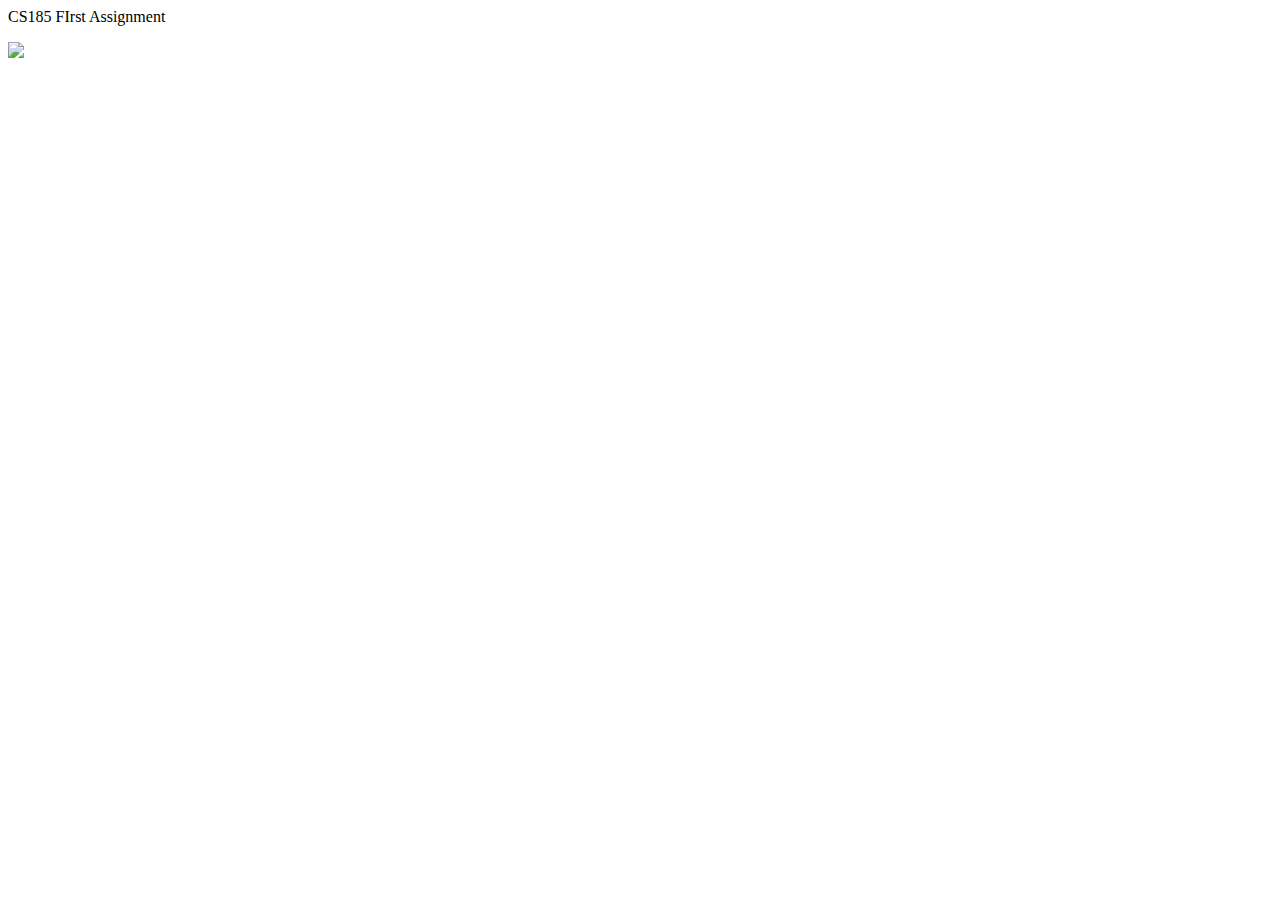
==== index.html @ 884c2f71 "Initial commit w/ index.html" ====
<html>
	<head>
		<title>Arenberg Webpage</title>
	</head>
	<body>
		<p>CS185 FIrst Assignment</p>
		<img src="https://www.demilked.com/magazine/wp-content/uploads/2018/03/5aaa1cc04ed34-funny-weird-wtf-stock-photos-19-5a3926af95d9d__700.jpg" />
	</body>
</html>
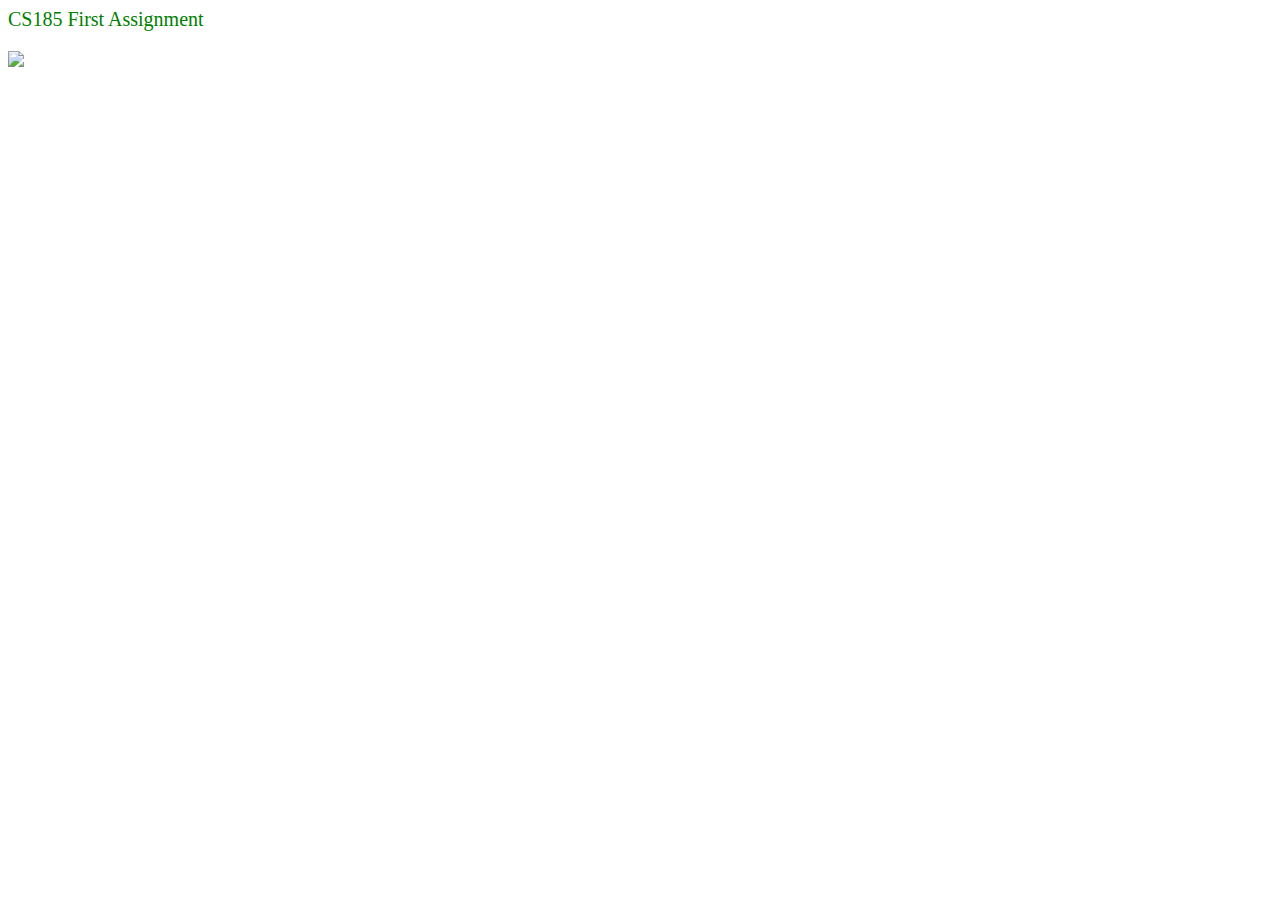
==== commit d754e238: "Added stylesheet and gitignore" ====
--- a/index.html
+++ b/index.html
@@ -1,9 +1,10 @@
 <html>
 	<head>
-		<title>Arenberg Webpage</title>
+		<title>Nick Arenberg</title>
+		<link rel="stylesheet" type="text/css" href="styles.css" />
 	</head>
 	<body>
-		<p>CS185 FIrst Assignment</p>
+		<p>CS185 First Assignment</p>
 		<img src="https://www.demilked.com/magazine/wp-content/uploads/2018/03/5aaa1cc04ed34-funny-weird-wtf-stock-photos-19-5a3926af95d9d__700.jpg" />
 	</body>
 </html>
--- a/styles.css
+++ b/styles.css
@@ -0,0 +1,8 @@
+p {
+	color: green;
+	font-size: 20px;
+}
+
+img {
+	margin: auto;
+}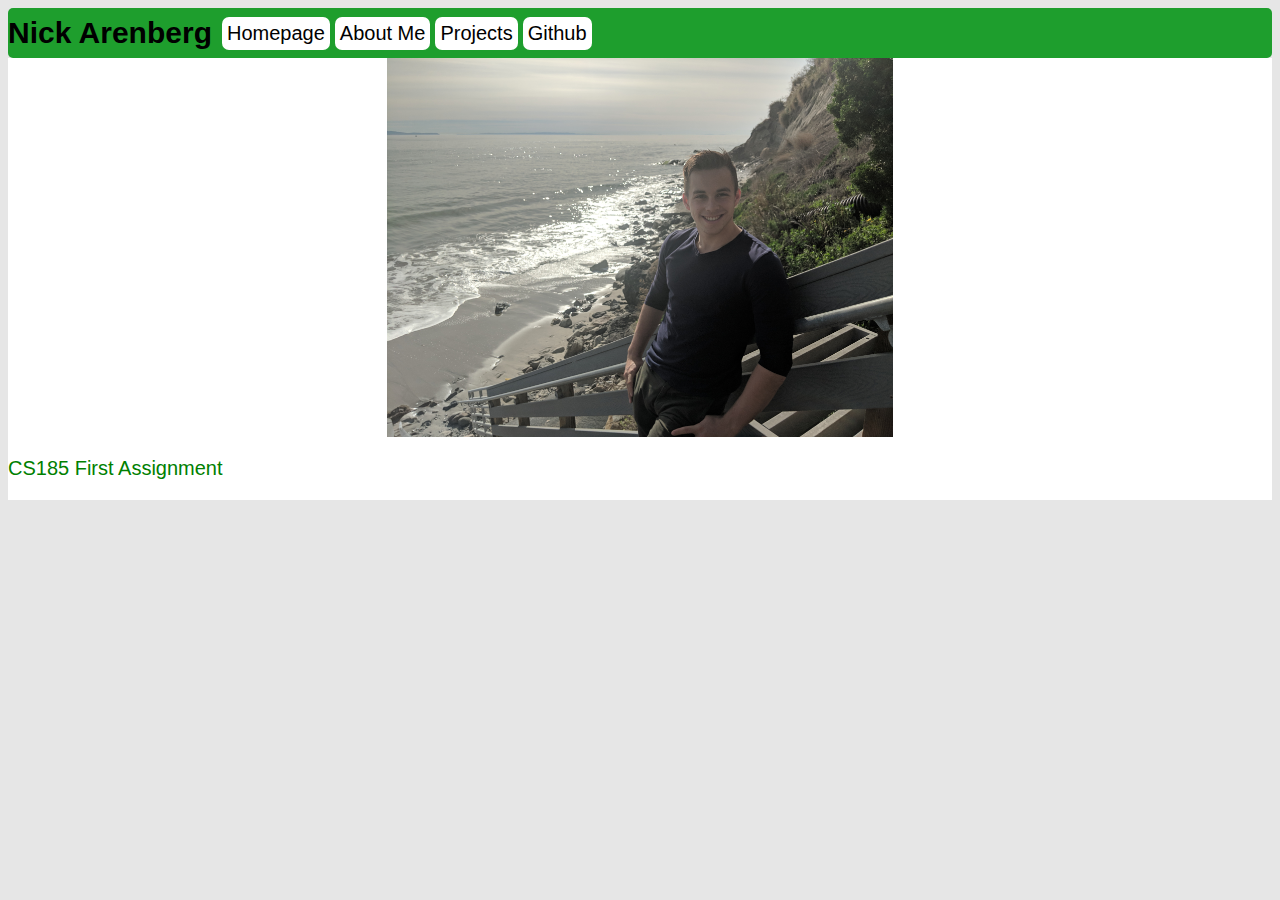
==== commit d74395e0: "Added navbar, About Page, Projects Page, link to github" ====
--- a/index.html
+++ b/index.html
@@ -4,7 +4,26 @@
 		<link rel="stylesheet" type="text/css" href="styles.css" />
 	</head>
 	<body>
-		<p>CS185 First Assignment</p>
-		<img src="https://www.demilked.com/magazine/wp-content/uploads/2018/03/5aaa1cc04ed34-funny-weird-wtf-stock-photos-19-5a3926af95d9d__700.jpg" />
+		<div class="navbar-contatiner">
+			<div class = "navbar-title">
+				<strong>Nick Arenberg</strong>
+			</div>
+			<div class="navbar-content">
+				<a href="index.html">Homepage</a>
+			</div>
+			<div class="navbar-content">
+				<a href="about.html">About Me</a>
+			</div>
+			<div class="navbar-content">
+				<a href="projects.html">Projects</a>
+			</div>
+			<div class="navbar-content">
+				<a href="https://www.github.com/narenberg">Github</a>
+			</div>
+		</div>
+		<div class="body-container">
+			<img src="static/images/portrait.jpg" />
+			<p>CS185 First Assignment</p>
+		</div>
 	</body>
 </html>
--- a/styles.css
+++ b/styles.css
@@ -1,8 +1,59 @@
+body {
+	background-color: #e6e6e6;
+	font-family: sans-serif;
+	display: flex;
+	flex-direction: column;
+}
 p {
 	color: green;
 	font-size: 20px;
 }
 
 img {
-	margin: auto;
+	display: block;
+	margin-left: auto;
+	margin-right: auto;
+	width: 40%;
+}
+.body-container {
+	background-color: white;
+}
+.navbar-contatiner {
+	height: 50px;
+	display: flex;
+	flex-direction: row;
+	justify-content: flex-start;
+	align-items: center;
+	top: 0px;
+	background-color: #1e9e2d;
+	border-radius: 5px;
+}
+
+.navbar-content {
+	align-items: center;
+	display: flex;
+	max-height: 90%;
+	margin-right: 5px;
+	background-color: white;
+	color: black;
+	padding: 5px;
+	border-radius: 7px;
+	font-size: 20px;
+}
+
+.navbar-content:hover {
+	background-color: #f0f0f0;
+}
+
+.navbar-content a {
+	color: black;
+	text-decoration: none;
+}
+
+.navbar-title {
+	align-items: center;
+	display: flex;
+	font-size: 30px;
+	color: black;
+	margin-right: 10px;
 }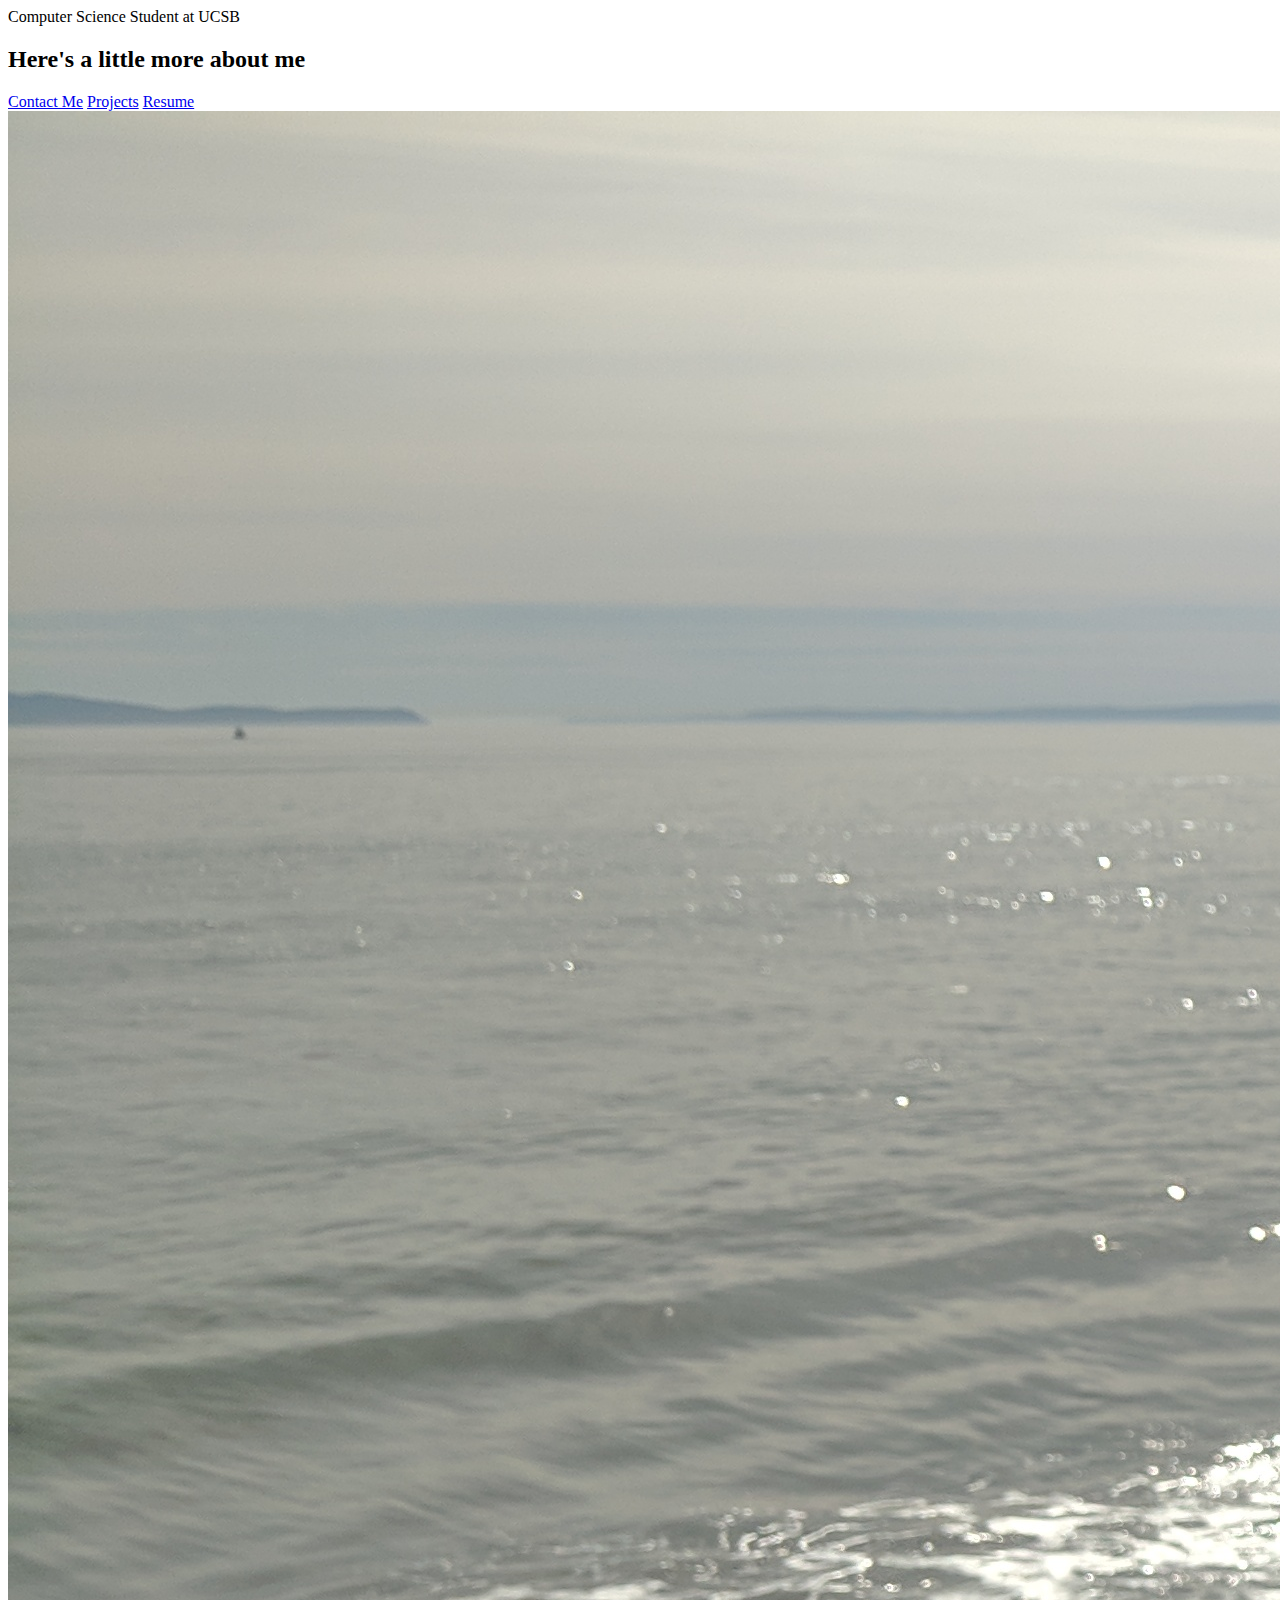
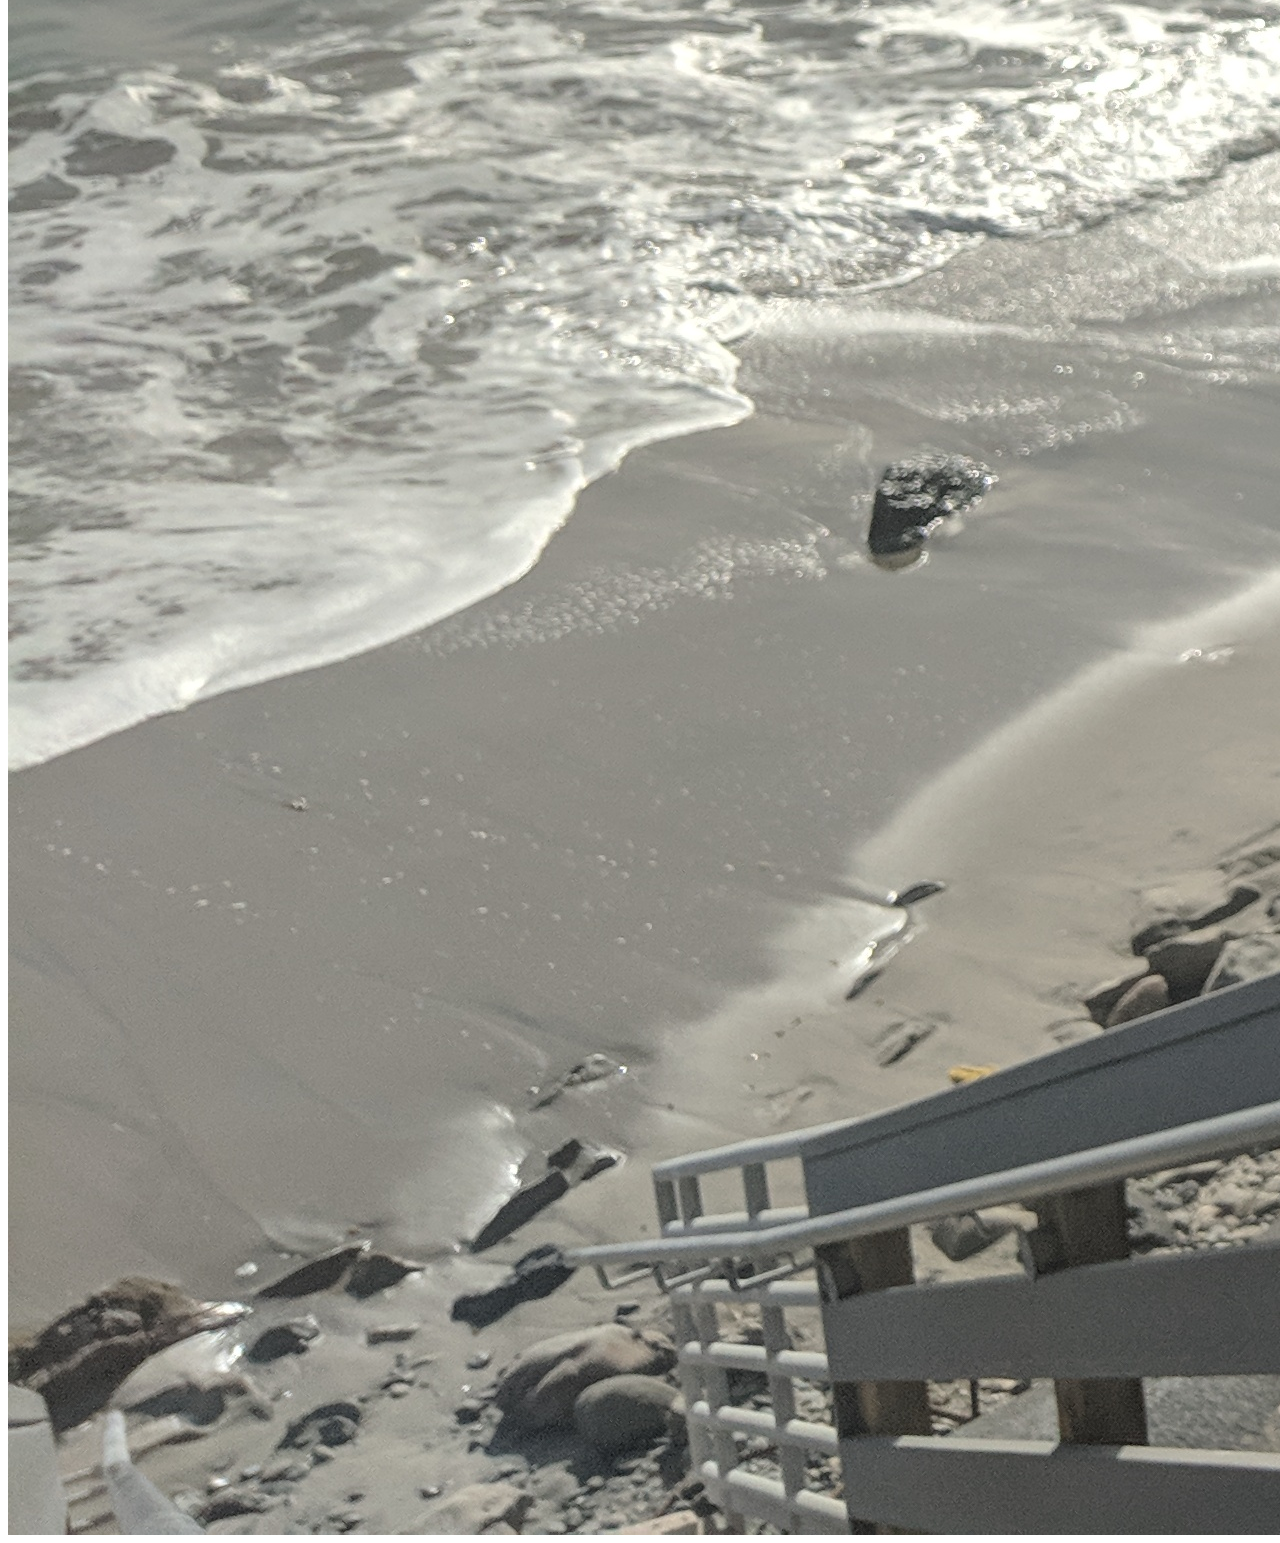
==== commit 51fba585: "A whole damn lot of things" ====
--- a/index.html
+++ b/index.html
@@ -1,29 +1,27 @@
 <html>
 	<head>
+		<meta charset='utf-8'>
 		<title>Nick Arenberg</title>
-		<link rel="stylesheet" type="text/css" href="styles.css" />
+		<script src="https://code.jquery.com/jquery-3.5.0.js"></script>
+		<script src="scripts/script.js"></script>
+		<link rel="stylesheet" type="text/css" href="styles/styles.css" />
 	</head>
 	<body>
-		<div class="navbar-contatiner">
-			<div class = "navbar-title">
-				<strong>Nick Arenberg</strong>
-			</div>
-			<div class="navbar-content">
-				<a href="index.html">Homepage</a>
-			</div>
-			<div class="navbar-content">
-				<a href="about.html">About Me</a>
-			</div>
-			<div class="navbar-content">
-				<a href="projects.html">Projects</a>
-			</div>
-			<div class="navbar-content">
-				<a href="https://www.github.com/narenberg">Github</a>
-			</div>
+		<div id='header'></div>
+		<div class='text' id='summary'>
+			Computer Science Student at UCSB 
 		</div>
 		<div class="body-container">
-			<img src="static/images/portrait.jpg" />
-			<p>CS185 First Assignment</p>
+			<div class='links-container'>
+				<h2><strong>Here's a little more about me</strong></h2>
+				<div class='button-container'>
+					<a href='contactme.html' class='button'>Contact Me</a>
+					<a href='projects.html' class='button'>Projects</a>
+					<a href='resume.html' class='button'>Resume</a>
+				</div>
+			</div>
+			<img src="static/images/portrait.jpg" id='portrait'/>
+			
 		</div>
 	</body>
-</html>
+</html>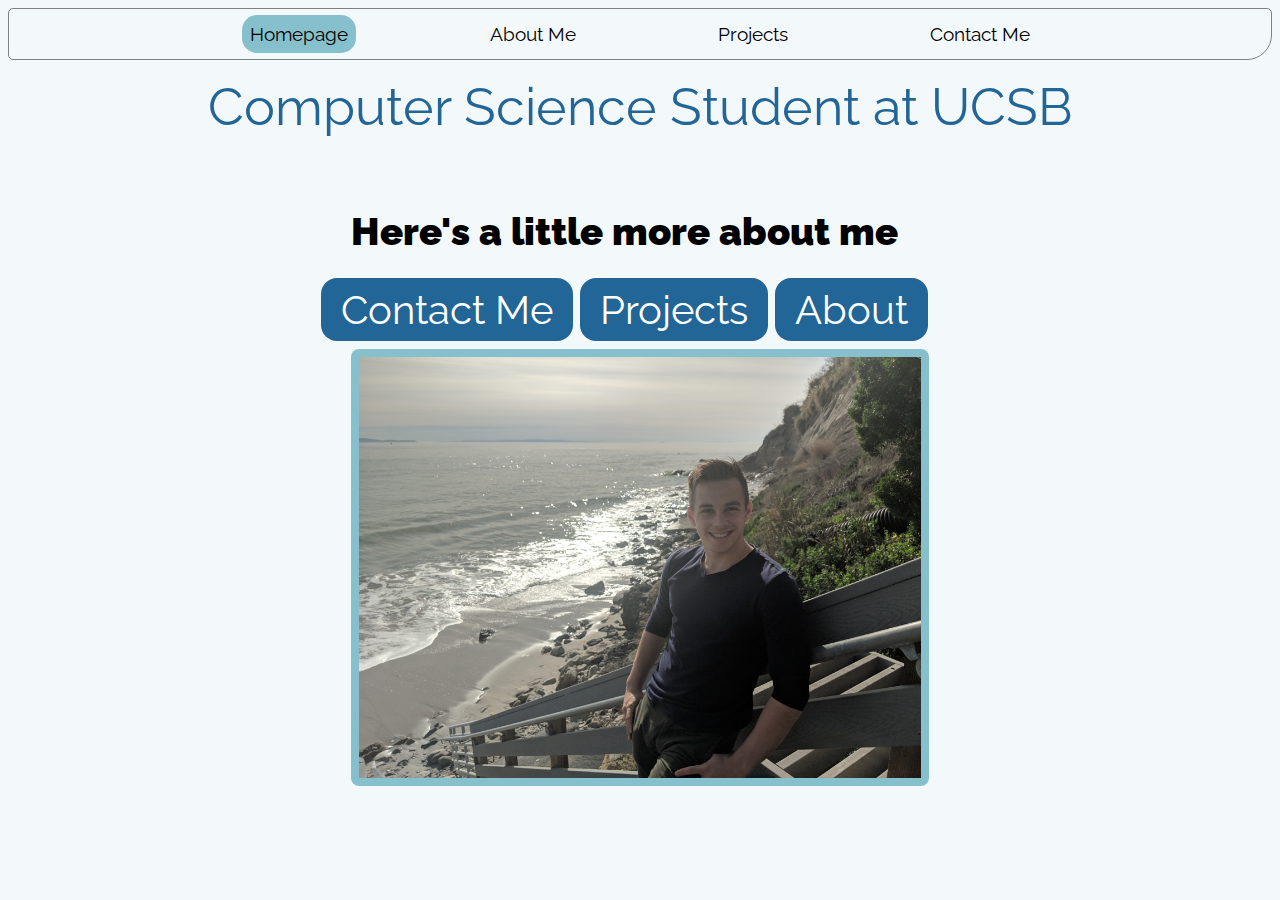
==== commit 378791ae: "changed link" ====
--- a/index.html
+++ b/index.html
@@ -17,7 +17,7 @@
 				<div class='button-container'>
 					<a href='contactme.html' class='button'>Contact Me</a>
 					<a href='projects.html' class='button'>Projects</a>
-					<a href='resume.html' class='button'>Resume</a>
+					<a href='about.html' class='button'>About</a>
 				</div>
 			</div>
 			<img src="static/images/portrait.jpg" id='portrait'/>
--- a/styles/styles.css
+++ b/styles/styles.css
@@ -0,0 +1,184 @@
+@import url('https://fonts.googleapis.com/css2?family=Open+Sans&family=Raleway:ital,wght@0,500;1,500&display=swap');
+:root {
+	--color-0: #f3f9fb;
+	--color-1: #87c0cd;
+	--color-2: #226597;
+	--color-3: #113f67;
+}
+html{
+	font-family: 'Raleway';
+}
+body {
+	background-color: var(--color-0);
+	display: flex;
+	flex-direction: column;
+}
+.body-container img {
+	max-width: 45%;
+
+}
+
+.text {
+	text-align: left;
+	font-size: 30px;
+
+}
+
+.body-container {
+	display: flex;
+	flex-direction: row;
+	justify-content: space-around;
+	align-items: center;
+}
+
+.container{
+	font-size: 1.5vw;
+	display: flex;
+	flex-direction: column;
+	margin: 24px;
+	margin-top: 56px;
+}
+
+.container img {
+	min-width: 200px;
+	max-width: 300px;
+	margin: 8px;
+}
+
+img {
+	padding: 8px;
+	background-color: var(--color-1);
+	border-radius: 8px;
+}
+
+#summary {
+	align-self: center;
+	text-align: center;
+	font-size: 52px;
+	color: var(--color-2);
+	margin-bottom: 16px;
+}
+
+.body-container {
+	display: flex;
+	justify-content: center;
+	flex-direction: row;
+	flex-wrap: wrap;
+	flex-grow: 4;
+	margin: 8px;
+}
+
+.links-container{
+	display: flex;
+	flex-direction: column;
+	justify-content: space-around;
+	margin: 16px;
+	margin-right: 48px;
+	text-align: center;
+	font-size: 2vw;
+}
+
+.button-container{
+	align-self: center;
+	justify-content: center;
+}
+
+.button{
+	font-style: none;
+	font-size: 40px;
+	text-decoration: none;
+	color: white;
+	text-align: center;
+	background-color: var(--color-2);
+	padding: 8px;
+	padding-left: 20px;
+	padding-right: 20px;
+	border-radius: 16px;
+	transition: 0.2s;
+}
+
+.button:hover{
+	background-color: var(--color-3);
+}
+
+#portrait {
+	flex-grow: 1;
+}
+
+.active {
+	background-color: var(--color-1);
+}
+
+.navbar-contatiner {
+	height: 50px;
+	display: flex;
+	flex-direction: row;
+	justify-content: center;
+	align-items: center;
+	margin-bottom: 16px;
+	border-radius: 5px 5px 25px 5px;
+	border: 0.5px gray solid;
+}
+
+.navbar-content {
+	align-items: center;
+	display: flex;
+	font-family: 'Raleway';
+	max-height: 90%;
+	margin: 5%;
+	padding: 8px;
+	border-radius: 15px;
+	font-size: 1.5vw;
+	transition: 0.2s;
+	color: black;
+}
+
+.navbar-content:hover {
+	background-color: var(--color-1);
+	color: white;
+}
+
+.navbar-content a {
+	text-decoration: none;
+	color: black;
+}
+
+.project {
+	width: 90%;
+	background-color: var(--color-1);
+	border-radius: 10px;
+	display: flex;
+	font-family: 'Raleway';
+	flex-direction: row;
+	align-items: center;
+	border: solid black;
+	margin-bottom: 8px;
+}
+.project-desc {
+	font-size: 24px;
+	flex-grow: 1;
+	/*background-color: var(--color-2);*/
+	color: black;
+	margin: 3px;
+	border-radius: 5px;
+	max-width: 33%;
+}
+
+.project-vid {
+	max-height: 320px;
+	flex-grow: 1;
+}
+.large-in-charge {
+	opacity: 1;
+	max-width: 85%;
+	max-height: 85%;
+}
+.whole-page {
+	position: fixed;
+	display: flex;
+	justify-content: center;
+	align-items: center;
+	width: 100%;
+	height: 100%;
+	background-color: rgba(34, 101, 151, 0.2);
+}